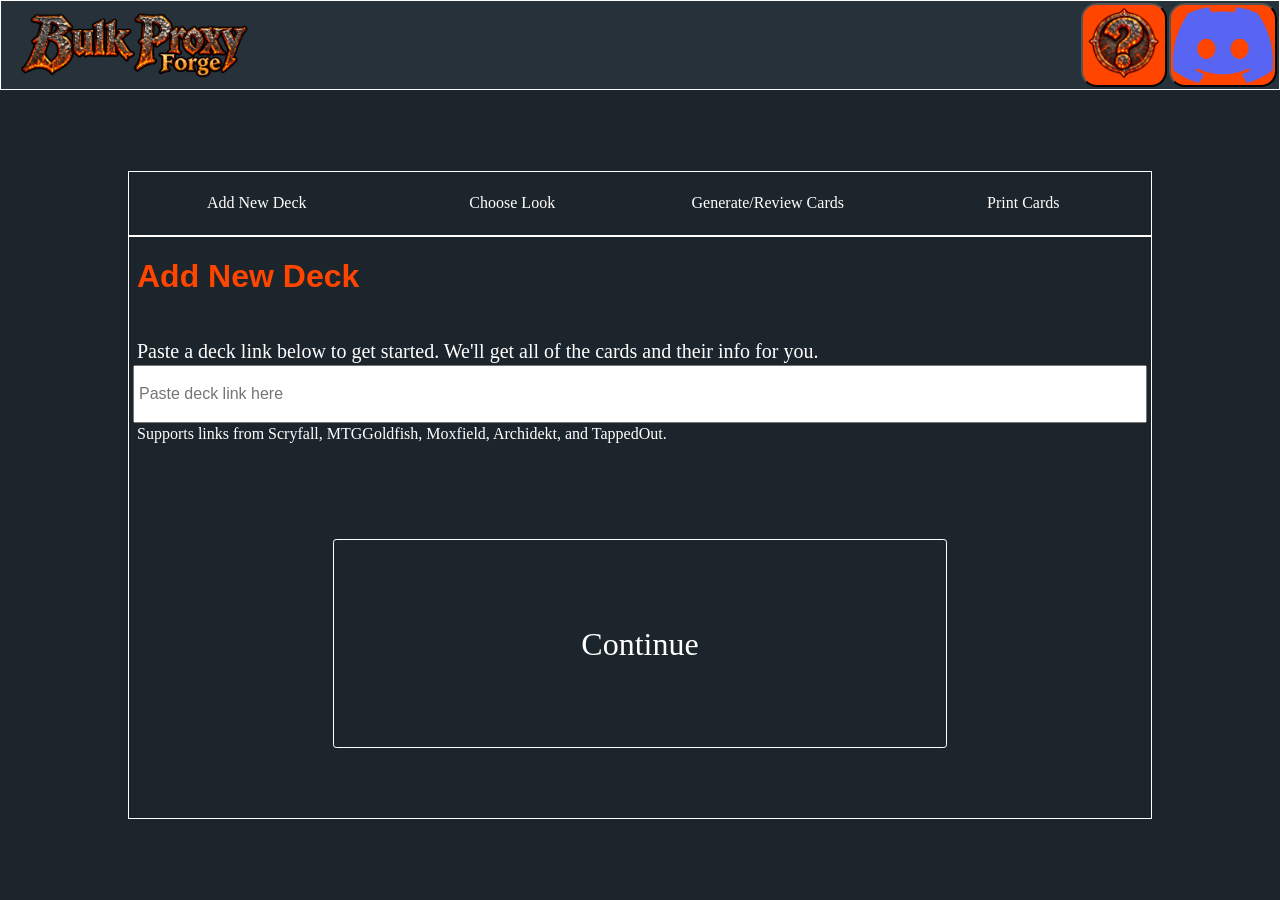
==== product_site/add-new-mtg-proxy-deck.html @ 6bac44dd "renamed site pages." ====
<!DOCTYPE html>
<!--
    Name: Isaac Richards
    Date: September 25, 2026
    Description: Add New Deck page.

    AI-assisted suggestion: ChatGPT used for answering questions and writing small code snippets.
    ChatGPT discussion located in: csc271_projects\assignments\assignment3\ChatGPT-HTML Assignment Explained-20260920-1433.md
-->
<html lang="en">
    <head>
        <title>BPF Add New Deck</title>
        <link rel="stylesheet" href="css/common.css">
        <meta charset="UTF-8">
        <meta name="viewport" content="width=device-width, initial-scale=1.0">
    </head>
    <body style="margin: 0;"><!-- Remove the default margin -->
        <div
            id="page_container"
            class="col"
            style="
                height: 100dvh;
            ">
            <div
                id="top_bar"
                class="row header"
                style="
                    border: 1px solid white;
                    height: 10%;
                    align-items: center;/*Y justify, not really needed here, but goot to have in rows in general.*/
                ">
                <div class="logo_container">
                    <a href="main.html"
                        title="Main Page"
                        aria-label="Bulk Proxy Forge Main Page"
                        style="
                            height: 100%;
                            display: flex;
                            justify-content: center;/*X justify*/
                            align-items: center;/*Y justify*/
                        ">
                        <img
                        src="images/logo.png"
                        alt=""
                        style="
                            padding: 2% 2%;
                        ">
                    </a>
                </div>
                <div
                    id="top_bar_empty_space"
                    style="
                        /* border: 1px solid white; */
                        height: 100%;
                        flex: 1;/*Fill remaining space*/
                    ">
                    <!-- Intentionally empty-->
                </div>
                <div
                    id="top_bar_buttons_container"
                    style="
                        /* border: 1px solid white; */
                        max-width: 70%;
                        height: 100%;
                        width: fit-content;
                        display: flex;
                        justify-content: center;/*X justify*/
                        align-items: center;/*Y justify*/
                        padding: 2px 2px;
                        gap: 2px;/*Space between children*/
                    ">
                    <a class="site_nav_button"
                        title="Help"
                        aria-label="Help"
                        href="help.html">
                        <img src="images/help.png" alt="">
                    </a>
                    <a class="img_button"
                        title="Discord Server"
                        aria-label="Discord Server"
                        href="https://discord.gg/au2rCSbG2B"
                        target="_blank"
                        >
                        <img src="images/discord.png" alt="">
                    </a>
                </div>
            </div>
            <div
                id="main_area"
                style="
                    /* border: 1px solid white; */
                    flex: 1;/*Fill remaining space*/
                ">
                <div
                    id="main_area_padding_row"
                    class="row"
                    style="
                        /* border: 1px solid white; */
                        height: 100%;
                    ">
                     <div class="col col_gutter"></div>
                     <div class="col"
                        style="
                            flex: 1;/*Fill remaining space*/
                        ">
                        <div class="row row_gutter"></div>
                        <div class="col"
                            style="
                                flex: 1;/*Fill remaining space*/
                            ">
                            <div class="row"
                                style="
                                    border: 1px solid white;
                                    height: 10%;
                                ">
                                <div class="add_deck_step">
                                    Add New Deck
                                </div>
                                <div class="add_deck_step">
                                    Choose Look
                                </div>
                                <div class="add_deck_step">
                                    Generate/Review Cards
                                </div>
                                <div class="add_deck_step">
                                    Print Cards
                                </div>
                            </div>
                            <div class="col"
                                style="
                                    border: 1px solid white;
                                    flex: 1;/*Fill remaining space*/
                                ">
                                <div class="row"
                                    style="
                                        height: 10%;
                                        font-size: 40px;
                                        padding: 0 8px;
                                    ">
                                    <h1>Add New Deck</h1>
                                </div>
                                <div class="row"
                                    style="
                                        height: 2%;
                                    ">
                                </div>
                                <div class="row"
                                    style="
                                        padding: 2px 8px;
                                        height: 10%;
                                        overflow-wrap: anywhere;
                                        align-items: flex-end;
                                        font-size: 125%;
                                    ">
                                    Paste a deck link below to get started. We'll get all of the cards and their info for you.
                                </div>
                                <div class="row"
                                    style="
                                        height: 10%;
                                        padding: 0 4px
                                    ">
                                    <input
                                        type="text"
                                        placeholder="Paste deck link here"
                                        style="
                                            width: 100%;
                                            height: 100%;
                                            padding: 2px 4px;
                                            font-size: 16px;
                                    ">
                                </div>
                                <div class="row"
                                    style="
                                        padding: 2px 8px;
                                        height: 8%;
                                        overflow-wrap: anywhere;
                                        align-items: flex-start;
                                    ">
                                    Supports links from Scryfall, MTGGoldfish, Moxfield, Archidekt, and TappedOut.
                                </div>
                                <div class="row"
                                    style="
                                        flex: 1;
                                    ">
                                    <div class="col"
                                        style="
                                            width: 20%;
                                        ">
                                        <!-- Intentionally empty -->
                                    </div>
                                    <div class="col"
                                        style="
                                            flex: 1;/*Fill remaining space*/
                                        ">
                                        <div class="row"
                                            style="
                                                height: 20%;
                                            ">
                                        </div>
                                        <div class="row"
                                            style="
                                                flex: 1;/*Fill remaining space*/
                                            ">
                                            <a id="continue_button" href="choose_look.html">
                                                Continue
                                            </a>
                                        </div>
                                        <div class="row"
                                            style="
                                                height: 20%;
                                            ">
                                        </div>
                                    </div>
                                    <div class="col"
                                        style="
                                            width: 20%;
                                        ">
                                        <!-- Intentionally empty -->
                                    </div>
                                </div>
                            </div>
                        </div>
                        <div class="row row_gutter"></div>
                     </div>
                     <div class="col col_gutter"></div>
                </div>
            </div>
        </div>
    </body>
</html>
---- product_site/css/common.css ----
/*
Created by Isaac Richards
11OCT26
Common styling for BulkProxyForge. 
*/

* {
    /*Make sizing include padding and borders.*/
    box-sizing: border-box;
}

img {
    max-width: 100%;
    max-height: 100%;
}

button {
    background-color: orangered;
    border-radius: 16px;
}

body {
    color: white;
}

a {
    color: white;
}

/* visited is intentionally not different because I use a for flow between pages as part of a process, not wiki-style navigation. */
a:link, a:visited {
    color: white;
}

a:hover {
    color: orangered;
}

h1 {
    font-family: Arial, sans-serif;
    font-size: 32px;
    color: orangered;
}

h2 {
    font-family: Arial, sans-serif;
    font-size: 24px;
    color: orangered;
}

p {
    font-family: Arial, sans-serif;
    font-size: 16px;
    color: white;
}

.col {
    /* border: 1px solid white; */
    display: flex;
    flex-direction: column;
}

.row {
    /* border: 1px solid white; */
    display: flex;
    flex-direction: row;
}

.col_fill {
    /* border: 1px solid white; */
    width: 100%;
    flex: 1;
}

.row_fill {
    /* border: 1px solid white; */
    height: 100%;
    flex: 1;
}

.col_gutter {
    width: 10%;
}

.row_gutter {
    height: 10%;
}

.header {
    background-color: #263139;
    padding: 0px;
    overflow: visible;
}

/* Not used anymore, but might use it later. 
.text_button {
    padding: 1% 2% 3%;
    height: 100%;
    aspect-ratio: 1/1;
    line-height: 1;
    text-box: trim-both cap alphabetic;
} */

.img_button {
    padding: 2px 2px;
    height: 100%;
    flex: 0 0 auto;
    display: flex;
    justify-content: center;/*X justify*/
    align-items: center;/*Y justify*/
    background-color: orangered;
    border: 2px outset ButtonBorder;
    border-radius: 16px;
    text-decoration: none;
}

.img_button:hover {
    background-color: #FF5A1F;
}

.site_nav_button {
    padding: 2px 2px;
    height: 100%;
    flex: 0 0 auto;
    display: flex;
    justify-content: center;/*X justify*/
    align-items: center;/*Y justify*/
    background-color: orangered;
    border: 2px outset ButtonBorder;
    border-radius: 16px;
    text-decoration: none;
}

.site_nav_button:hover {
    background-color: #FF5A1F;
}

.site_nav_button.selected {
    background-color: #BB2600;
}

.site_nav_button:active {
    background-color: #BB2600;
}

#main_area {
    background-color: #1C252B;
}

.add_deck_step {
    /* border: 1px solid white; */
    height: 100%;
    flex: 1;/*Each child takes up 1 unit of space.*/
    display: flex;
    justify-content: center;/*X justify*/
    align-items: center;/*Y justify*/
}

.logo_container {
    /* border: 1px solid white; */
    max-width: 30%;
    height: 100%;
    width: fit-content;
    display: flex;
    justify-content: center;/*X justify*/
    align-items: center;/*Y justify*/
}

.logo_container:hover {
    filter: brightness(1.35);
}

.logo_container.selected {
    filter: brightness(1.25);
}

#continue_button {
    border: 1px solid white;
    padding: 2% 4%;
    height: 100%;
    width: 100%;
    align-content: center;/*Y justify*/
    text-align: center;
    border-radius: 0.2rem;
    text-decoration: none;
    line-height: 1;
    display: flex;
    align-items: center;
    justify-content: center;
    font-size: 32px;
}

@media (max-width: 600px) {
    .col_gutter {
        width: 0%;
    }

    .row_gutter {
        height: 0%;
    }

    #main_area {
        font-size: 18px;
    }

    #main_area p {
        font-size: 18px;
    }
}
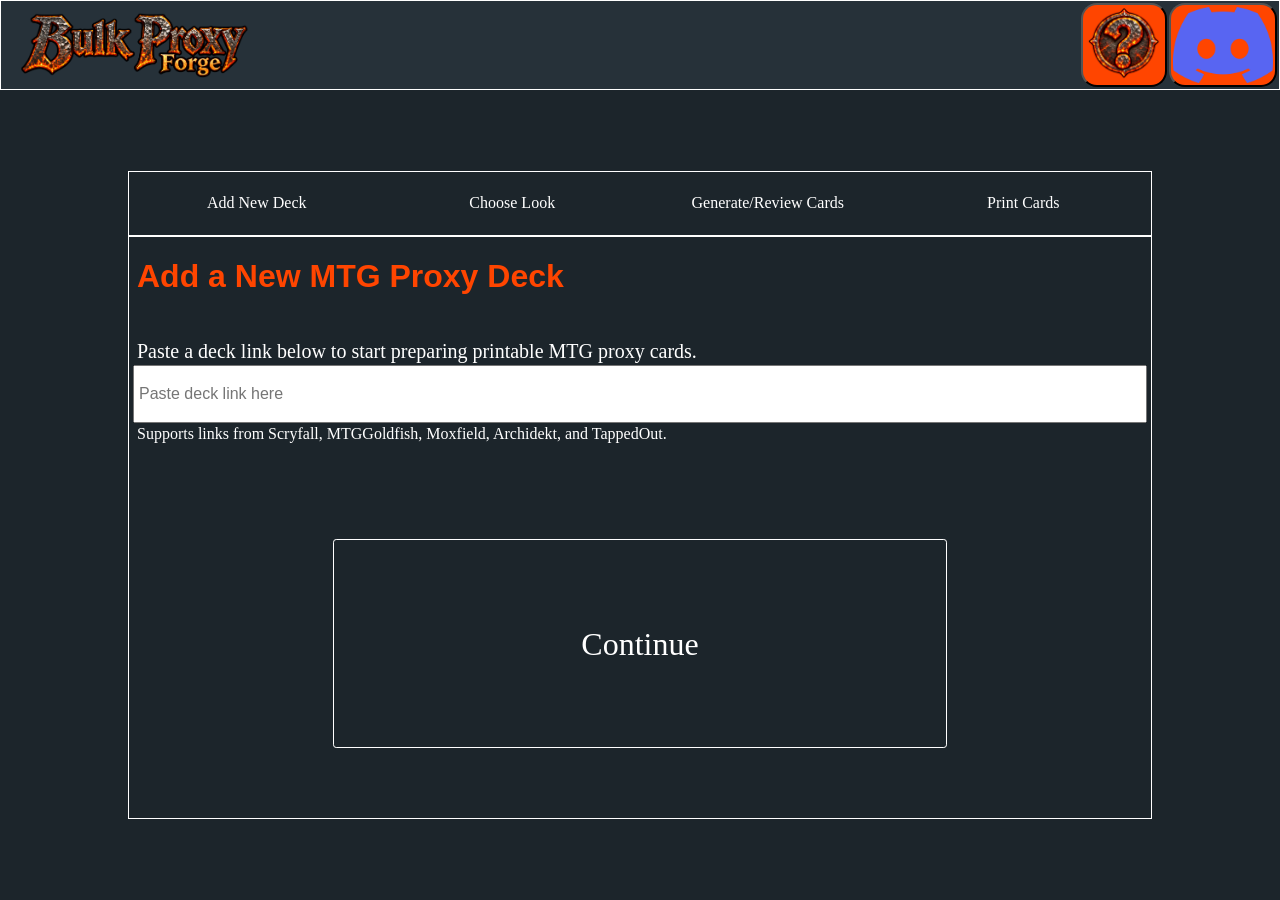
==== commit ffd824df: "Improve SEO" ====
--- a/product_site/add-new-mtg-proxy-deck.html
+++ b/product_site/add-new-mtg-proxy-deck.html
@@ -9,10 +9,16 @@
 -->
 <html lang="en">
     <head>
-        <title>BPF Add New Deck</title>
-        <link rel="stylesheet" href="css/common.css">
         <meta charset="UTF-8">
         <meta name="viewport" content="width=device-width, initial-scale=1.0">
+        <title>Add a New MTG Proxy Deck | Bulk Proxy Forge</title>
+        <meta name="description" content="Start preparing printable MTG proxy cards from a deck list. Paste a deck link to begin the Bulk Proxy Forge card workflow.">
+        <meta property="og:title" content="Add a New MTG Proxy Deck | Bulk Proxy Forge">
+        <meta property="og:description" content="Start preparing printable MTG proxy cards from a deck list. Paste a deck link to begin the Bulk Proxy Forge card workflow.">
+        <meta property="og:url" content="https://isaacrichards.rhody.dev/csc271_projects/product_site/add-new-mtg-proxy-deck.html">
+        <meta property="og:image" content="https://isaacrichards.rhody.dev/csc271_projects/product_site/images/logo.png">
+        <link rel="icon" type="image/png" href="images/logo_icon.png">
+        <link rel="stylesheet" href="css/common.css">
     </head>
     <body style="margin: 0;"><!-- Remove the default margin -->
         <div
@@ -30,7 +36,7 @@
                     align-items: center;/*Y justify, not really needed here, but goot to have in rows in general.*/
                 ">
                 <div class="logo_container">
-                    <a href="main.html"
+                    <a href="mtg-proxy-main.html"
                         title="Main Page"
                         aria-label="Bulk Proxy Forge Main Page"
                         style="
@@ -72,7 +78,7 @@
                     <a class="site_nav_button"
                         title="Help"
                         aria-label="Help"
-                        href="help.html">
+                        href="mtg-proxy-card-help.html">
                         <img src="images/help.png" alt="">
                     </a>
                     <a class="img_button"
@@ -137,7 +143,7 @@
                                         font-size: 40px;
                                         padding: 0 8px;
                                     ">
-                                    <h1>Add New Deck</h1>
+                                    <h1>Add a New MTG Proxy Deck</h1>
                                 </div>
                                 <div class="row"
                                     style="
@@ -152,7 +158,7 @@
                                         align-items: flex-end;
                                         font-size: 125%;
                                     ">
-                                    Paste a deck link below to get started. We'll get all of the cards and their info for you.
+                                    Paste a deck link below to start preparing printable MTG proxy cards.
                                 </div>
                                 <div class="row"
                                     style="
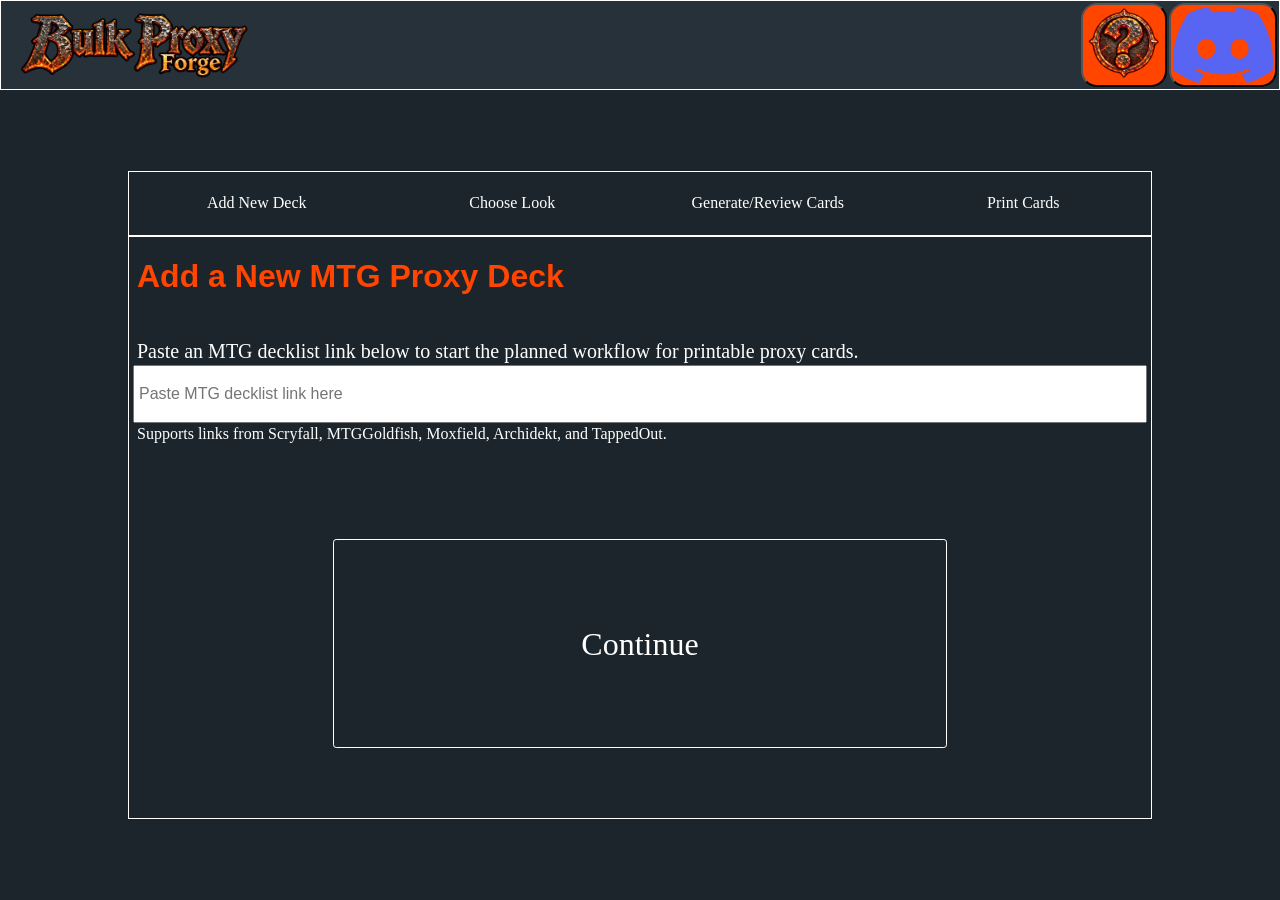
==== commit 7707f760: "peer feedback." ====
--- a/product_site/add-new-mtg-proxy-deck.html
+++ b/product_site/add-new-mtg-proxy-deck.html
@@ -12,13 +12,21 @@
         <meta charset="UTF-8">
         <meta name="viewport" content="width=device-width, initial-scale=1.0">
         <title>Add a New MTG Proxy Deck | Bulk Proxy Forge</title>
-        <meta name="description" content="Start preparing printable MTG proxy cards from a deck list. Paste a deck link to begin the Bulk Proxy Forge card workflow.">
+        <meta name="description" content="Paste an MTG decklist link to start the planned workflow from decklist to printable proxy cards in Bulk Proxy Forge.">
         <meta property="og:title" content="Add a New MTG Proxy Deck | Bulk Proxy Forge">
-        <meta property="og:description" content="Start preparing printable MTG proxy cards from a deck list. Paste a deck link to begin the Bulk Proxy Forge card workflow.">
+        <meta property="og:description" content="Paste an MTG decklist link to start the planned workflow from decklist to printable proxy cards in Bulk Proxy Forge.">
         <meta property="og:url" content="https://isaacrichards.rhody.dev/csc271_projects/product_site/add-new-mtg-proxy-deck.html">
-        <meta property="og:image" content="https://isaacrichards.rhody.dev/csc271_projects/product_site/images/logo.png">
-        <link rel="icon" type="image/png" href="images/logo_icon.png">
+        <meta property="og:image" content="https://isaacrichards.rhody.dev/csc271_projects/product_site/images/logo.webp">
+        <link rel="icon" type="image/png" href="images/logo_icon.png" sizes="64x64">
         <link rel="stylesheet" href="css/common.css">
+    <!-- Google tag (gtag.js) -->
+    <script async src="https://www.googletagmanager.com/gtag/js?id=G-XEV57V2D13"></script>
+    <script>
+        window.dataLayer = window.dataLayer || [];
+        function gtag(){dataLayer.push(arguments);}
+        gtag('js', new Date());
+        gtag('config', 'G-XEV57V2D13');
+    </script>
     </head>
     <body style="margin: 0;"><!-- Remove the default margin -->
         <div
@@ -46,7 +54,7 @@
                             align-items: center;/*Y justify*/
                         ">
                         <img
-                        src="images/logo.png"
+                        src="images/logo.webp"
                         alt=""
                         style="
                             padding: 2% 2%;
@@ -79,7 +87,7 @@
                         title="Help"
                         aria-label="Help"
                         href="mtg-proxy-card-help.html">
-                        <img src="images/help.png" alt="">
+                        <img src="images/help.webp" alt="">
                     </a>
                     <a class="img_button"
                         title="Discord Server"
@@ -91,7 +99,7 @@
                     </a>
                 </div>
             </div>
-            <div
+            <main
                 id="main_area"
                 style="
                     /* border: 1px solid white; */
@@ -158,7 +166,7 @@
                                         align-items: flex-end;
                                         font-size: 125%;
                                     ">
-                                    Paste a deck link below to start preparing printable MTG proxy cards.
+                                    Paste an MTG decklist link below to start the planned workflow for printable proxy cards.
                                 </div>
                                 <div class="row"
                                     style="
@@ -167,7 +175,7 @@
                                     ">
                                     <input
                                         type="text"
-                                        placeholder="Paste deck link here"
+                                        placeholder="Paste MTG decklist link here"
                                         style="
                                             width: 100%;
                                             height: 100%;
@@ -207,9 +215,9 @@
                                             style="
                                                 flex: 1;/*Fill remaining space*/
                                             ">
-                                            <a id="continue_button" href="choose_look.html">
+                                            <button id="continue_button" type="button" onclick="alert('Not implemented yet.')">
                                                 Continue
-                                            </a>
+                                            </button>
                                         </div>
                                         <div class="row"
                                             style="
@@ -230,7 +238,7 @@
                      </div>
                      <div class="col col_gutter"></div>
                 </div>
-            </div>
+            </main>
         </div>
     </body>
 </html>
--- a/product_site/css/common.css
+++ b/product_site/css/common.css
@@ -175,6 +175,11 @@
 }
 
 #continue_button {
+    background-color: transparent;
+    color: inherit;
+    font-family: inherit;
+    font-weight: inherit;
+    cursor: pointer;
     border: 1px solid white;
     padding: 2% 4%;
     height: 100%;
